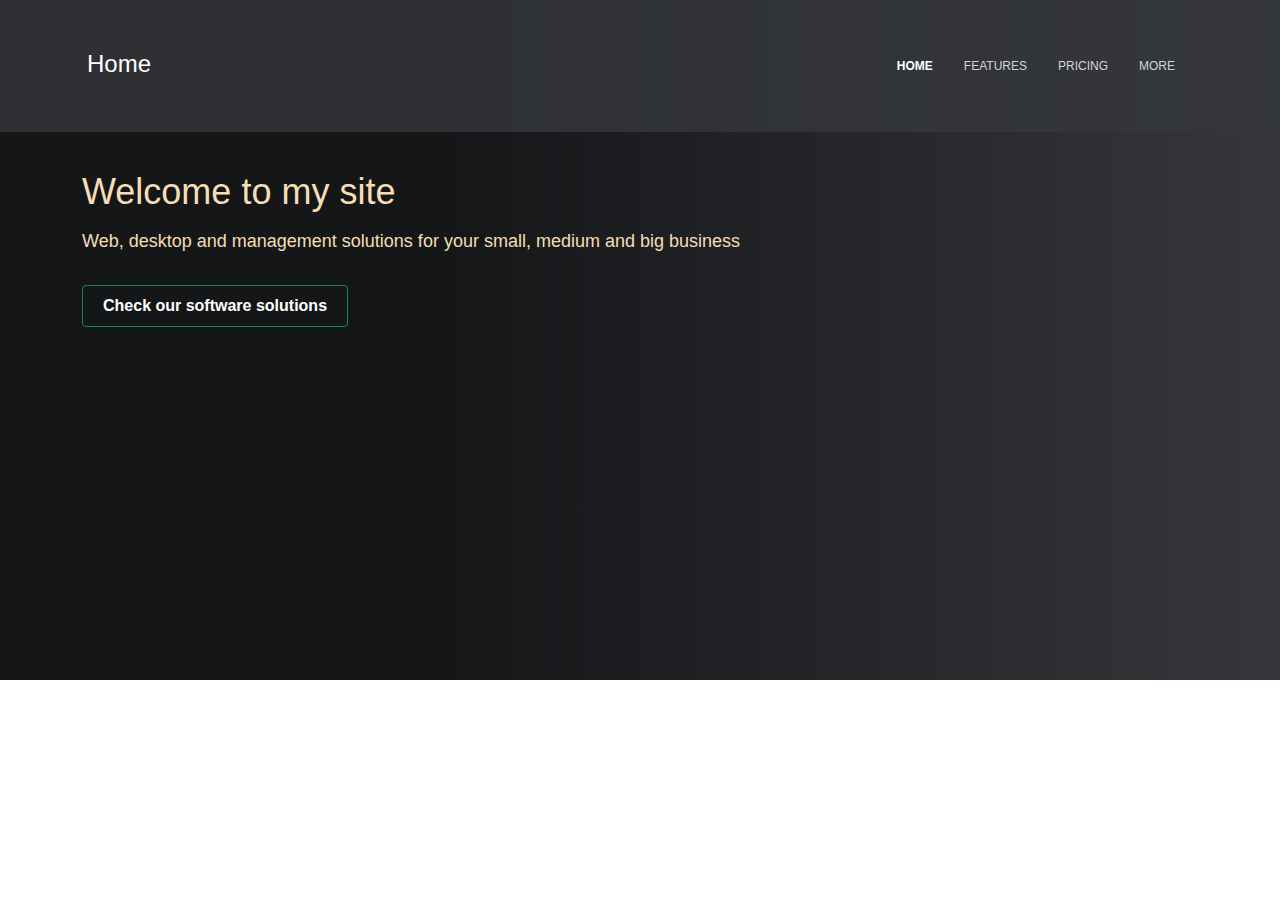
==== index-alt.html @ c2593220 "Creados dos index que pueden resultar en la pagina principal del sitio" ====
<!DOCTYPE html>
<html lang="es">
<head>
    <meta charset="UTF-8">
    <meta name="viewport" content="width=device-width, initial-scale=1.0">
    <link rel="stylesheet" href="css/bootstrap.min.css">
    <!-- link rel="stylesheet" href="css/bootstrap.min.lux.css" -->
    <link rel="stylesheet" href="css/theme-1.css">
    <title>Inicio</title>

    <style>
        
        .header{
            padding: 2em;
        }

        .promo-content{
            color: wheat;
        }
        

    </style>
</head>
<body>


<header id="header" class="header">  
    <div class="container">      
        <h1 class="logo"><a href="index.html"><span class="text">Home</span></a></h1>
        <nav class="main-nav navbar navbar-right navbar-expand-md">     
            <button class="navbar-toggler collapsed" type="button" data-toggle="collapse" data-target="#navbar-collapse">
                <span> </span>
                <span> </span>
                <span> </span>
            </button>
            <div id="navbar-collapse" class="navbar-collapse collapse">
                <ul class="nav navbar-nav">
                    <li class="nav-item"><a class="nav-link active" href="index.html">Home</a></li>
                    <li class="nav-item"><a class="nav-link" href="features.html">Features</a></li>
                    <li class="nav-item"><a class="nav-link" href="stories.html">Pricing</a></li>
                    <li class="nav-item"><a class="nav-link" href="pricing.html">More</a></li>
                </ul>
            </div>
        </nav>                    
    </div>
</header> 

    
<section class="promo-section section section-on-bg">
    <div class="hero-slider-wrapper">
        
    <div class="hero-slider-mask"></div>
</div>

<div class="container promo-content">
                  
    <h2 class="headline">Welcome to my site</h2>
    <p class="tagline">Web, desktop and management solutions for your small, medium and big business</p>
    <div class="actions">
        <a class="btn btn-outline-success" href="#" data-toggle="modal" data-target="#signup-modal">Check our software solutions</a>
    </div>
</div>
</section>

    




    <script src="https://code.jquery.com/jquery-3.3.1.slim.min.js" integrity="sha384-q8i/X+965DzO0rT7abK41JStQIAqVgRVzpbzo5smXKp4YfRvH+8abtTE1Pi6jizo" crossorigin="anonymous"></script>
    <script src="https://cdnjs.cloudflare.com/ajax/libs/popper.js/1.14.7/umd/popper.min.js" integrity="sha384-UO2eT0CpHqdSJQ6hJty5KVphtPhzWj9WO1clHTMGa3JDZwrnQq4sF86dIHNDz0W1" crossorigin="anonymous"></script>
    <script src="https://stackpath.bootstrapcdn.com/bootstrap/4.3.1/js/bootstrap.min.js" integrity="sha384-JjSmVgyd0p3pXB1rRibZUAYoIIy6OrQ6VrjIEaFf/nJGzIxFDsf4x0xIM+B07jRM" crossorigin="anonymous"></script>
</body>
</html>
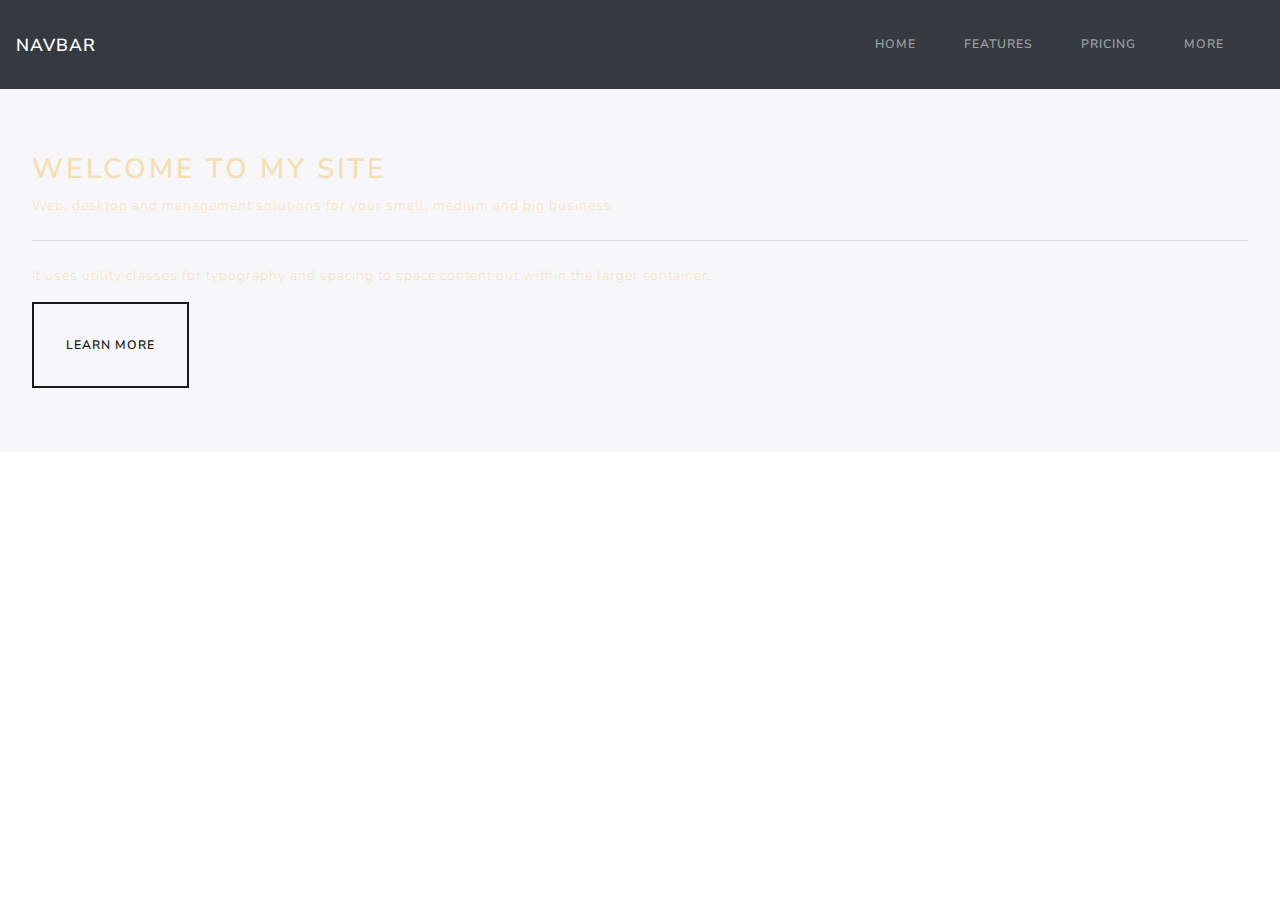
==== commit 404c31e8: "Agregados cambios al index, footer, secciones, articulos, form" ====
--- a/index-alt.html
+++ b/index-alt.html
@@ -3,64 +3,61 @@
 <head>
     <meta charset="UTF-8">
     <meta name="viewport" content="width=device-width, initial-scale=1.0">
-    <link rel="stylesheet" href="css/bootstrap.min.css">
-    <!-- link rel="stylesheet" href="css/bootstrap.min.lux.css" -->
-    <link rel="stylesheet" href="css/theme-1.css">
+    <!-- link rel="stylesheet" href="https://stackpath.bootstrapcdn.com/bootstrap/4.3.1/css/bootstrap.min.css" integrity="sha384-ggOyR0iXCbMQv3Xipma34MD+dH/1fQ784/j6cY/iJTQUOhcWr7x9JvoRxT2MZw1T" crossorigin="anonymous" -->
+    <link rel="stylesheet" href="css/bootstrap.min.lux.css">
     <title>Inicio</title>
 
     <style>
         
-        .header{
-            padding: 2em;
+        .jumbotron{
+            background-image: url(res/abstract-background-with-low-poly-design.jpg);
         }
 
-        .promo-content{
+        .jumbotron{
             color: wheat;
         }
-        
+
+        .headline{
+            color: wheat;
+        }
+
 
     </style>
 </head>
 <body>
 
 
-<header id="header" class="header">  
-    <div class="container">      
-        <h1 class="logo"><a href="index.html"><span class="text">Home</span></a></h1>
-        <nav class="main-nav navbar navbar-right navbar-expand-md">     
-            <button class="navbar-toggler collapsed" type="button" data-toggle="collapse" data-target="#navbar-collapse">
-                <span> </span>
-                <span> </span>
-                <span> </span>
-            </button>
-            <div id="navbar-collapse" class="navbar-collapse collapse">
-                <ul class="nav navbar-nav">
-                    <li class="nav-item"><a class="nav-link active" href="index.html">Home</a></li>
-                    <li class="nav-item"><a class="nav-link" href="features.html">Features</a></li>
-                    <li class="nav-item"><a class="nav-link" href="stories.html">Pricing</a></li>
-                    <li class="nav-item"><a class="nav-link" href="pricing.html">More</a></li>
-                </ul>
-            </div>
-        </nav>                    
-    </div>
-</header> 
+    <nav class="navbar navbar-expand-lg navbar-dark bg-dark" id="navbar">
+        <a class="navbar-brand" href="#">Navbar</a>
+        <button class="navbar-toggler" type="button" data-toggle="collapse" data-target="#navbarNav" aria-controls="navbarNav" aria-expanded="false" aria-label="Toggle navigation">
+            <span class="navbar-toggler-icon"></span>
+        </button>
+        <div class="collapse navbar-collapse" id="navbarNav">
+            <ul class="navbar-nav ml-auto">
+                <li class="nav-item">
+                    <a class="nav-link" href="#">Home</a>
+                </li>
+                <li class="nav-item">
+                    <a class="nav-link" href="#">Features</a>
+                </li>
+                <li class="nav-item">
+                    <a class="nav-link" href="#">Pricing</a>
+                </li>
+                <li class="nav-item">
+                    <a class="nav-link" href="#">More</a>
+                </li>
+            </ul>
+        </div>
+    </nav>
 
     
-<section class="promo-section section section-on-bg">
-    <div class="hero-slider-wrapper">
-        
-    <div class="hero-slider-mask"></div>
-</div>
-
-<div class="container promo-content">
-                  
-    <h2 class="headline">Welcome to my site</h2>
-    <p class="tagline">Web, desktop and management solutions for your small, medium and big business</p>
-    <div class="actions">
-        <a class="btn btn-outline-success" href="#" data-toggle="modal" data-target="#signup-modal">Check our software solutions</a>
+    <div class="jumbotron">
+        <h2 class="headline">Welcome to my site</h2>
+        <p class="tagline">Web, desktop and management solutions for your small, medium and big business</p>
+        <hr class="my-4">
+        <p class="tagline">It uses utility classes for typography and spacing to space content out within the larger container.</p>
+        <a class="btn btn-outline-primary btn-lg" href="#" role="button">Learn more</a>
     </div>
-</div>
-</section>
 
     
 
